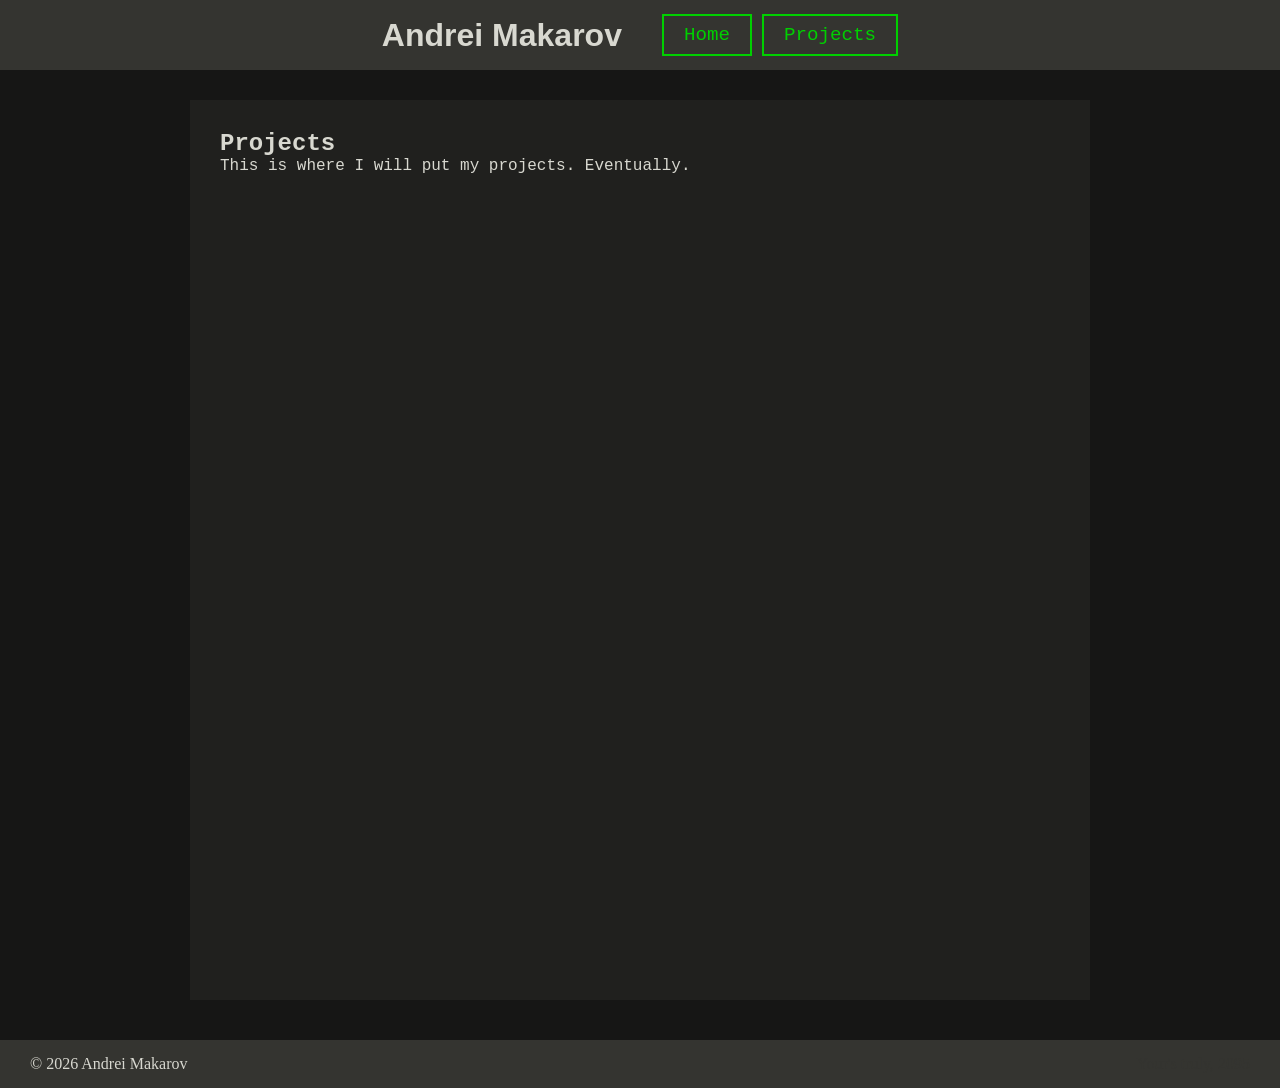
==== projects.html @ a7bccd7f "landing page, projects page, css" ====
<!DOCTYPE html>
<html lang="en">
<head>
    <meta charset="UTF-8">
    <meta name="viewport" content="width=device-width, initial-scale=1.0">
    <title>Projects | Andrei Makarov</title>
    <link rel="stylesheet" href="style.css">
</head>
<body>
    <header>
        <h1>Andrei Makarov</h1>
        <nav>
            <a href="index.html">Home</a>
            <a href="projects.html">Projects</a>
        </nav>
    </header>
    <aside class="sidebar left">
        <!-- Space for future stuff -->
    </aside>
    <main>
        <h2>Projects</h2>
        <p>This is where I will put my projects. Eventually.</p>
    </main>
    <aside class="sidebar right">
        <!-- Space for future stuff -->
    </aside>
    <footer>
        <span>© 2026 Andrei Makarov</span>
        <span class="easter-egg">Your's truly, 2095</span>
    </footer>
</body>
</html>
---- style.css ----
/* Basic reset */
* {
    box-sizing: border-box;
    margin: 0;
    padding: 0;
}

body {
    background-color: #161615;
    font-family: Arial, sans-serif;
}

/* Header */
header {
    position: fixed;
    top: 0;
    left: 0;
    width: 100%;
    height: 70px;

    background-color: #343430;
    color: #d8d8d0;

    display: flex;
    align-items: center;
    justify-content: center;
    gap: 40px;

    z-index: 100;
}

nav {
    display: flex;
    height: 60%;
    gap: 10px;

    font-family: 'Courier New', Courier, monospace;
}

nav a {
    display: flex;
    align-items: center;
    justify-content: center;

    padding: 0 20px;
    min-width: 60px;

    color: #00d000;
    border: 2px solid #00d000;
    text-decoration: none;
    font-size: 1.2rem;
}

nav a:hover {
    background-color: #00d000;
    color: #222;
    border: 2px solid #00d000;
}

nav a:active {
    background-color: #009000;
    color: #222;
    border: 2px solid #009000;
}

/* Main content */
main {
    max-width: 900px;
    margin: 100px auto 40px;
    padding: 30px;

    background-color: #20201e;
    min-height: 100vh;

    font-family: 'Courier New', Courier, monospace;
    color: #d8d8d0;
}

main a {
    color: #00d000
}

main a:visited {
    color: #009000
}

/* Sidebars */
.sidebar {
    position: fixed;
    top: 90px;
    width: calc((100% - 900px) / 2 - 20px);
    height: calc(100vh - 110px);
}

.sidebar.left {
    left: 10px;
}

.sidebar.right {
    right: 10px;
}

/* Footer */
footer {
    display: flex;
    justify-content: space-between;
    align-items: center;

    padding: 15px 30px;
    background-color: #343430;
    color: #d8d8d0;

    font-family: 'Times New Roman', Times, serif;
    font-size: 1rem;
}

.easter-egg {
    margin-left: auto;
    color: #343430;
    cursor: default;
}
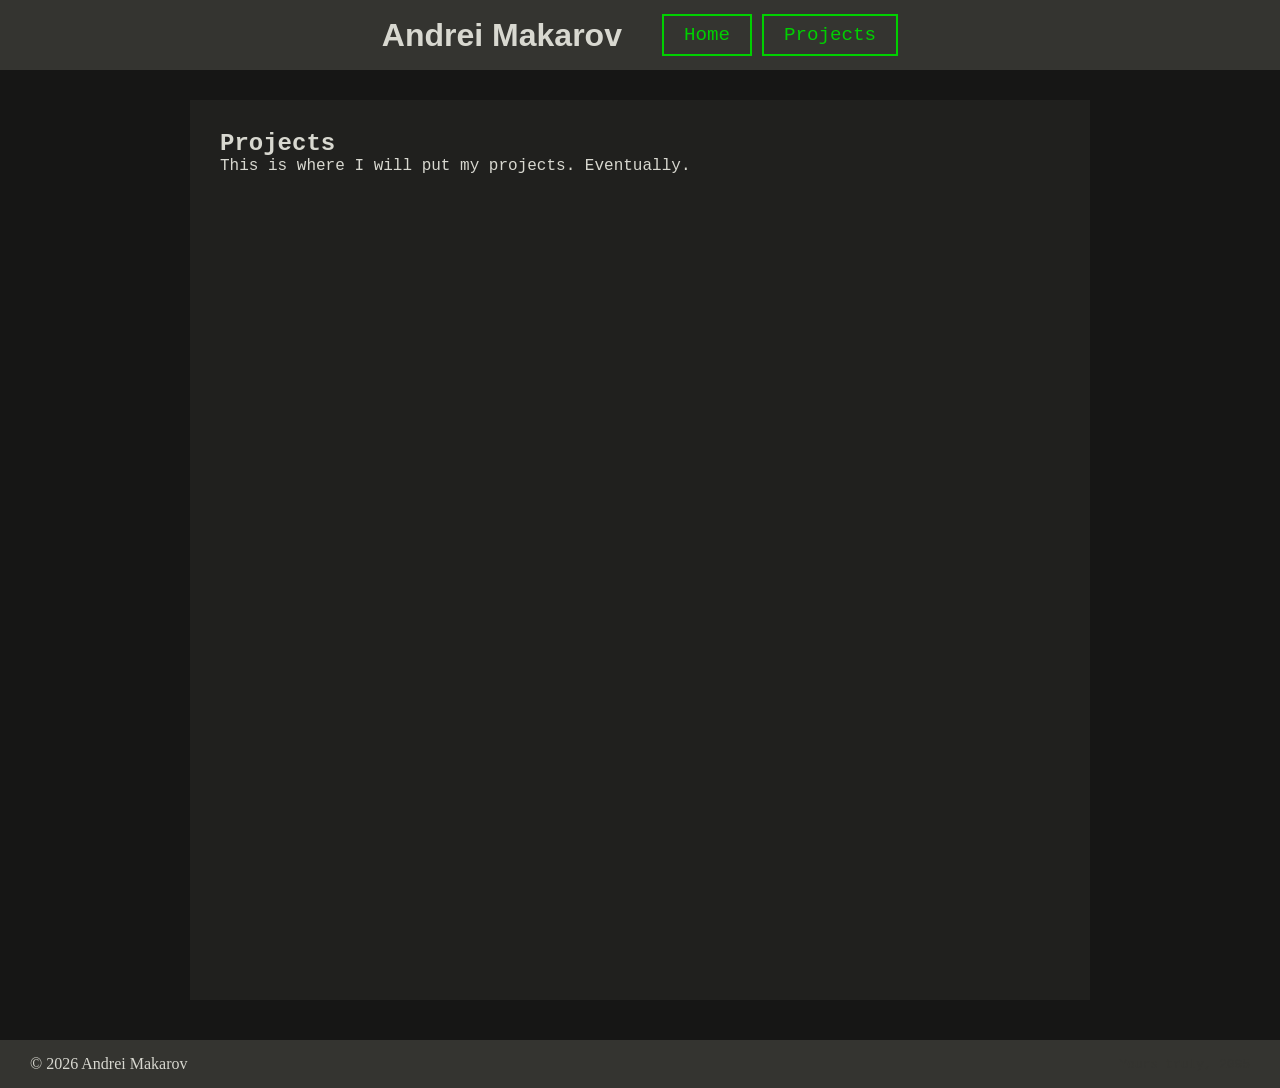
==== commit 3265fb06: "typo, formatting" ====
--- a/projects.html
+++ b/projects.html
@@ -26,7 +26,7 @@
     </aside>
     <footer>
         <span>© 2026 Andrei Makarov</span>
-        <span class="easter-egg">Your's truly, 2095</span>
+        <span class="easter-egg">Yours truly, 2095</span>
     </footer>
 </body>
 </html>
--- a/style.css
+++ b/style.css
@@ -118,4 +118,7 @@
     margin-left: auto;
     color: #343430;
     cursor: default;
+
+    font-family: 'Courier New', Courier, monospace;
+    font-size: 0.8rem;
 }
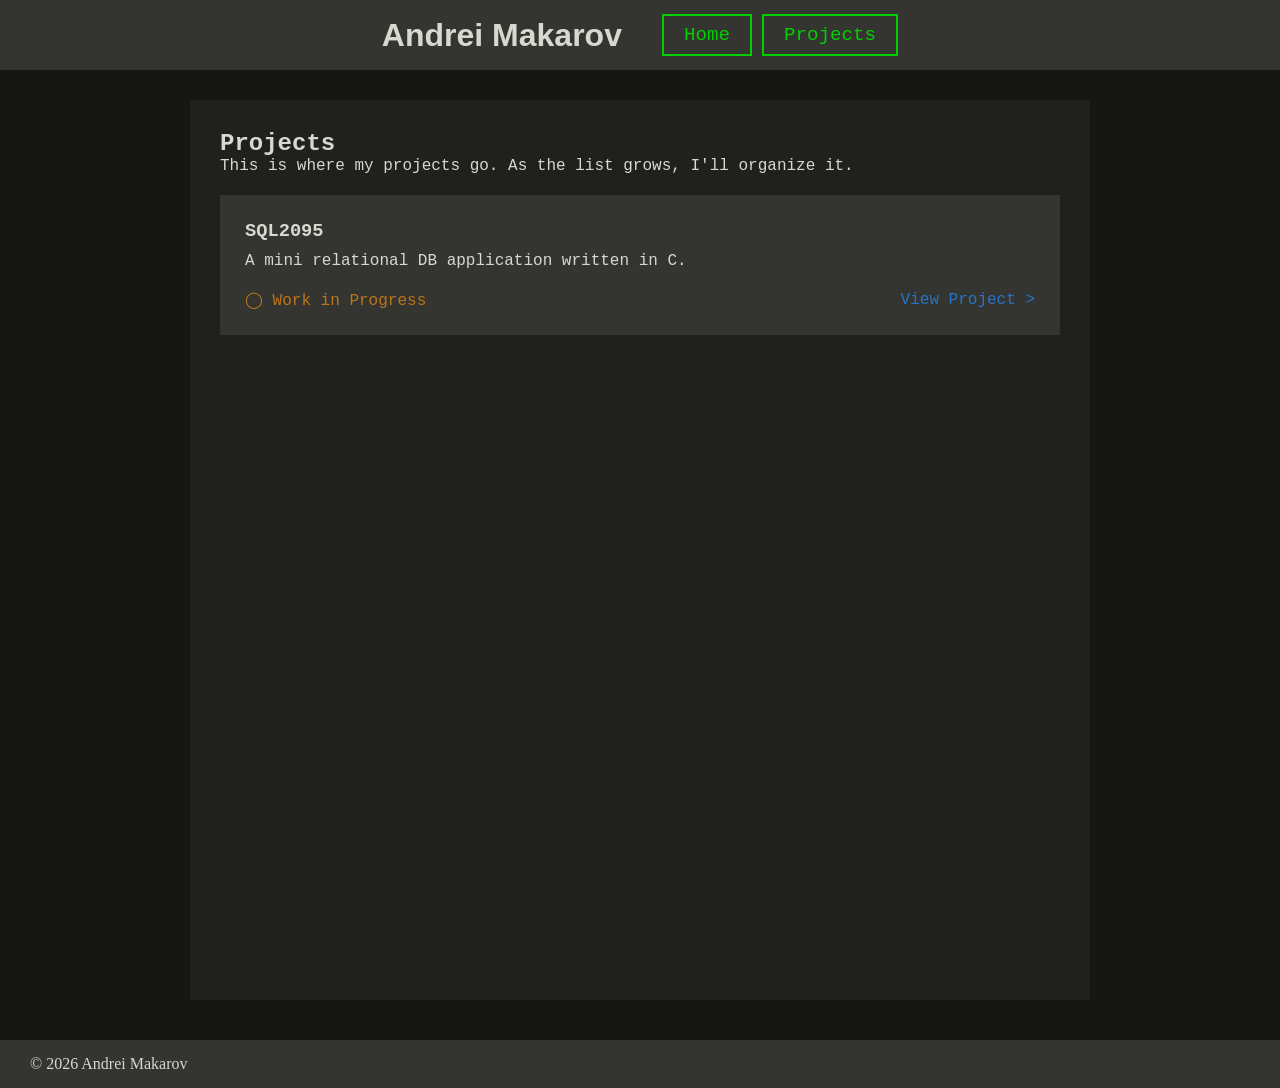
==== commit fcdb03ba: "fleshed out projects page, more styling/content" ====
--- a/projects.html
+++ b/projects.html
@@ -19,14 +19,26 @@
     </aside>
     <main>
         <h2>Projects</h2>
-        <p>This is where I will put my projects. Eventually.</p>
+        <p>This is where my projects go. As the list grows, I'll organize it.</p>
+        <div id="project-list"></div>
+        <template id="project-template">
+            <article class="project-card">
+                <h3 class="project-title"></h3>
+                <p class="project-description"></p>
+
+                <div class="project-footer">
+                    <span class="project-status"></span>
+                    <a class="project-link">View Project ></a>
+                </div>
+            </article>
+        </template>
+        <script src="projects.js"></script>
     </main>
     <aside class="sidebar right">
         <!-- Space for future stuff -->
     </aside>
     <footer>
         <span>© 2026 Andrei Makarov</span>
-        <span class="easter-egg">Yours truly, 2095</span>
     </footer>
 </body>
 </html>
--- a/style.css
+++ b/style.css
@@ -121,4 +121,44 @@
 
     font-family: 'Courier New', Courier, monospace;
     font-size: 0.8rem;
+}
+
+/* Project cards */
+#project-list {
+    display: flex;
+    flex-direction: column;
+    gap: 20px;
+    margin-top: 20px;
+}
+
+.project-card {
+    background-color: #343430;
+    padding: 25px;
+}
+
+.project-title {
+    margin-bottom: 10px;
+}
+
+.project-description {
+    margin-bottom: 20px;
+}
+
+.project-footer {
+    display: flex;
+    justify-content: space-between;
+    align-items: center;
+}
+
+main .status-wip {
+    color: #bd7518;
+}
+
+main .status-complete {
+    color: #4ddd21;
+}
+
+.project-link {
+    text-decoration: none;
+    color: #2674c7;
 }
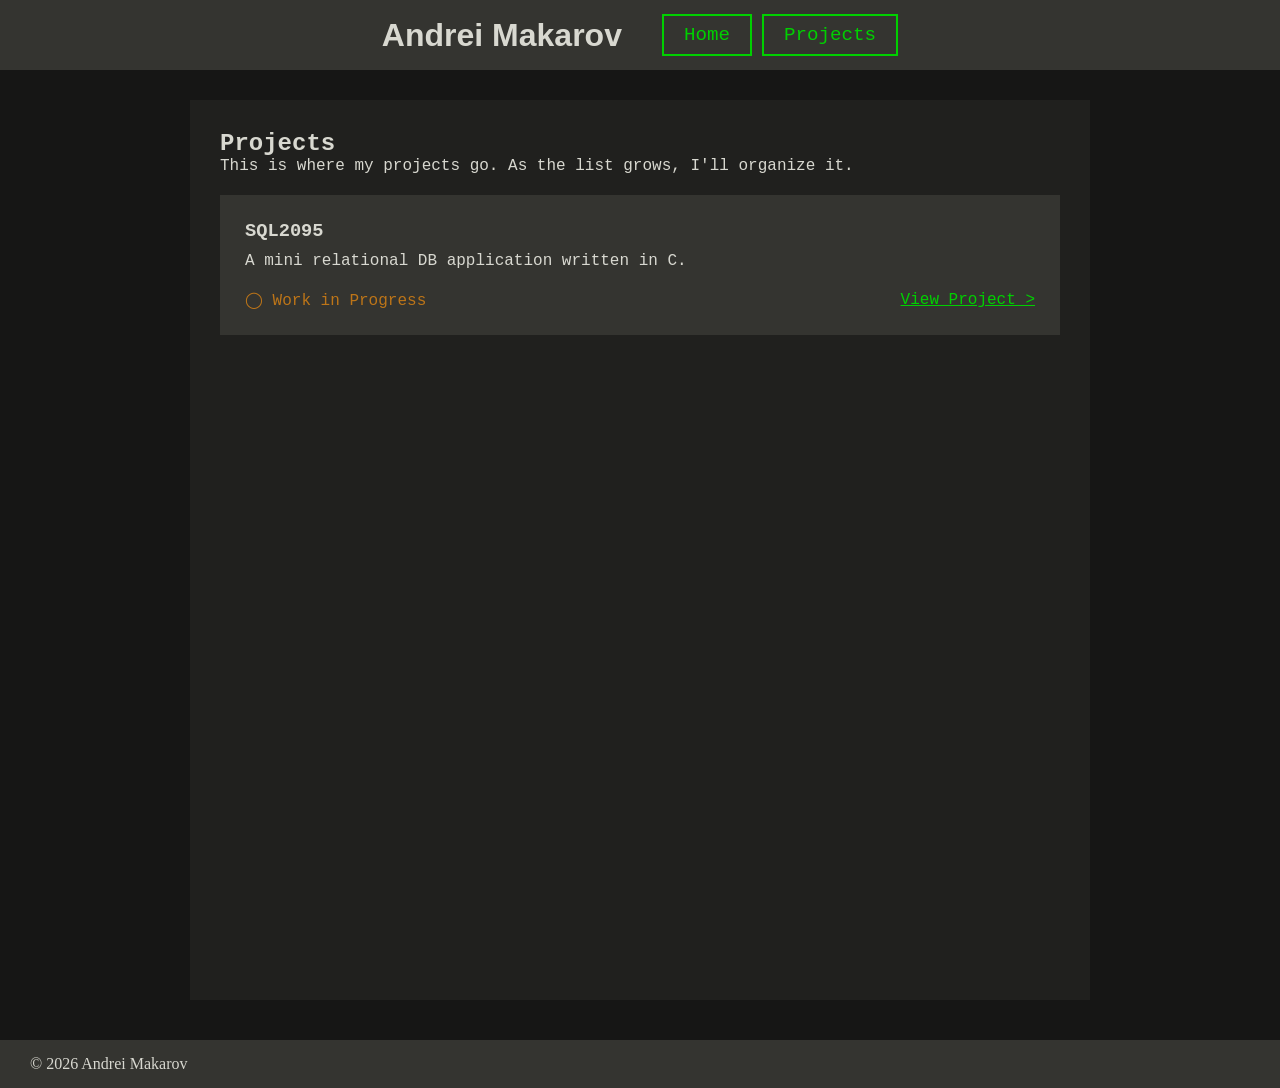
==== commit bc19b899: "style fix" ====
--- a/projects.html
+++ b/projects.html
@@ -25,7 +25,6 @@
             <article class="project-card">
                 <h3 class="project-title"></h3>
                 <p class="project-description"></p>
-
                 <div class="project-footer">
                     <span class="project-status"></span>
                     <a class="project-link">View Project ></a>
--- a/style.css
+++ b/style.css
@@ -156,9 +156,4 @@
 
 main .status-complete {
     color: #4ddd21;
-}
-
-.project-link {
-    text-decoration: none;
-    color: #2674c7;
 }
